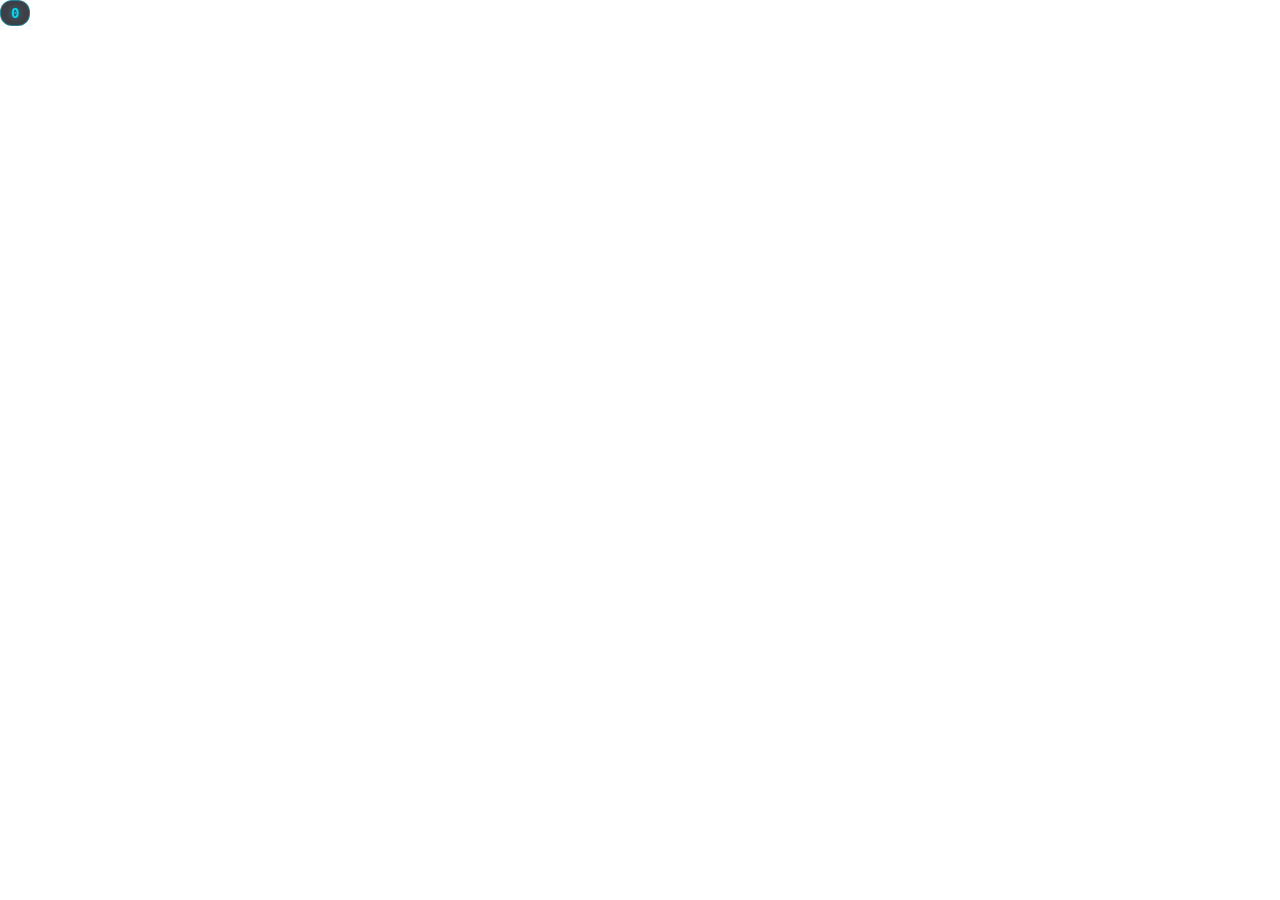
==== src/hud.html @ d2598dbd "feat: floating HUD, full backup, app profiles, humanize, image trigger, portable mode F1 Floating cl" ====
<!DOCTYPE html>
<html>
<head>
<meta charset="utf-8">
<style>
  html, body {
    margin: 0; padding: 0; background: transparent;
    overflow: hidden; user-select: none;
    font-family: 'Fira Code', 'Consolas', monospace;
  }
  #hud {
    display: inline-block;
    padding: 4px 10px;
    border-radius: 12px;
    background: rgba(10, 10, 18, 0.78);
    color: #06d6f0;
    font-size: 14px;
    font-weight: 700;
    border: 1px solid rgba(6, 214, 240, 0.45);
    text-shadow: 0 0 6px rgba(6, 214, 240, 0.55);
    white-space: nowrap;
  }
</style>
</head>
<body>
  <div id="hud">0</div>
  <script src="hud.js"></script>
</body>
</html>
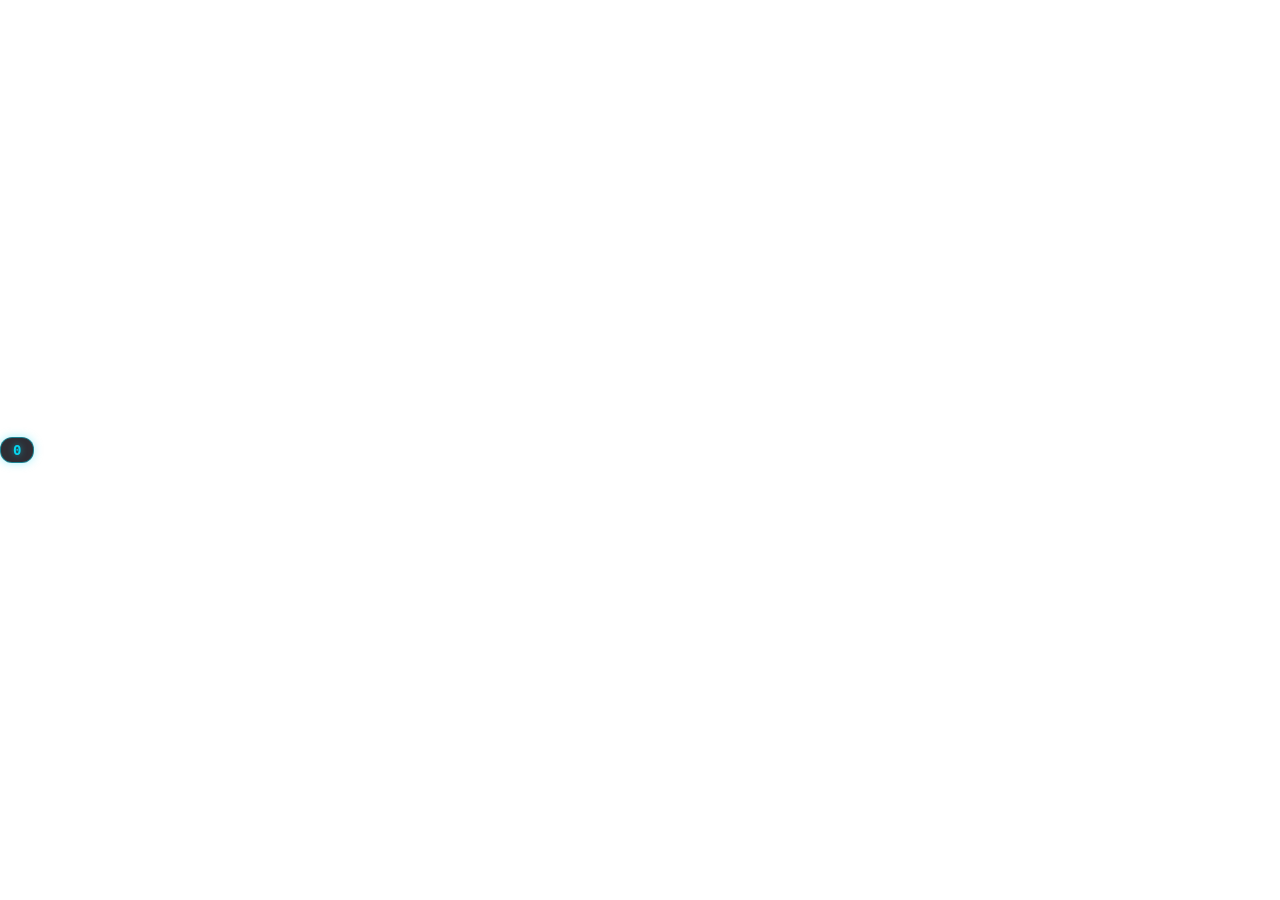
==== commit 95a1e063: "NanoClick v1.0.0-beta: first public beta (Tauri 2 + Rust autoclicker, English UI/README, license in " ====
--- a/src/hud.html
+++ b/src/hud.html
@@ -4,21 +4,33 @@
 <meta charset="utf-8">
 <style>
   html, body {
-    margin: 0; padding: 0; background: transparent;
-    overflow: hidden; user-select: none;
+    margin: 0;
+    padding: 0;
+    width: 100vw;
+    height: 100vh;
+    background: transparent !important;
+    overflow: hidden;
+    user-select: none;
     font-family: 'Fira Code', 'Consolas', monospace;
+    display: flex;
+    align-items: center;
+    justify-content: flex-start;
   }
   #hud {
-    display: inline-block;
-    padding: 4px 10px;
+    display: inline-flex;
+    align-items: center;
+    justify-content: center;
+    padding: 4px 12px;
     border-radius: 12px;
-    background: rgba(10, 10, 18, 0.78);
+    background: rgba(10, 10, 18, 0.85);
     color: #06d6f0;
     font-size: 14px;
     font-weight: 700;
-    border: 1px solid rgba(6, 214, 240, 0.45);
+    border: 1px solid rgba(6, 214, 240, 0.5);
+    box-shadow: 0 0 10px rgba(6, 214, 240, 0.35);
     text-shadow: 0 0 6px rgba(6, 214, 240, 0.55);
     white-space: nowrap;
+    opacity: 1;
   }
 </style>
 </head>
